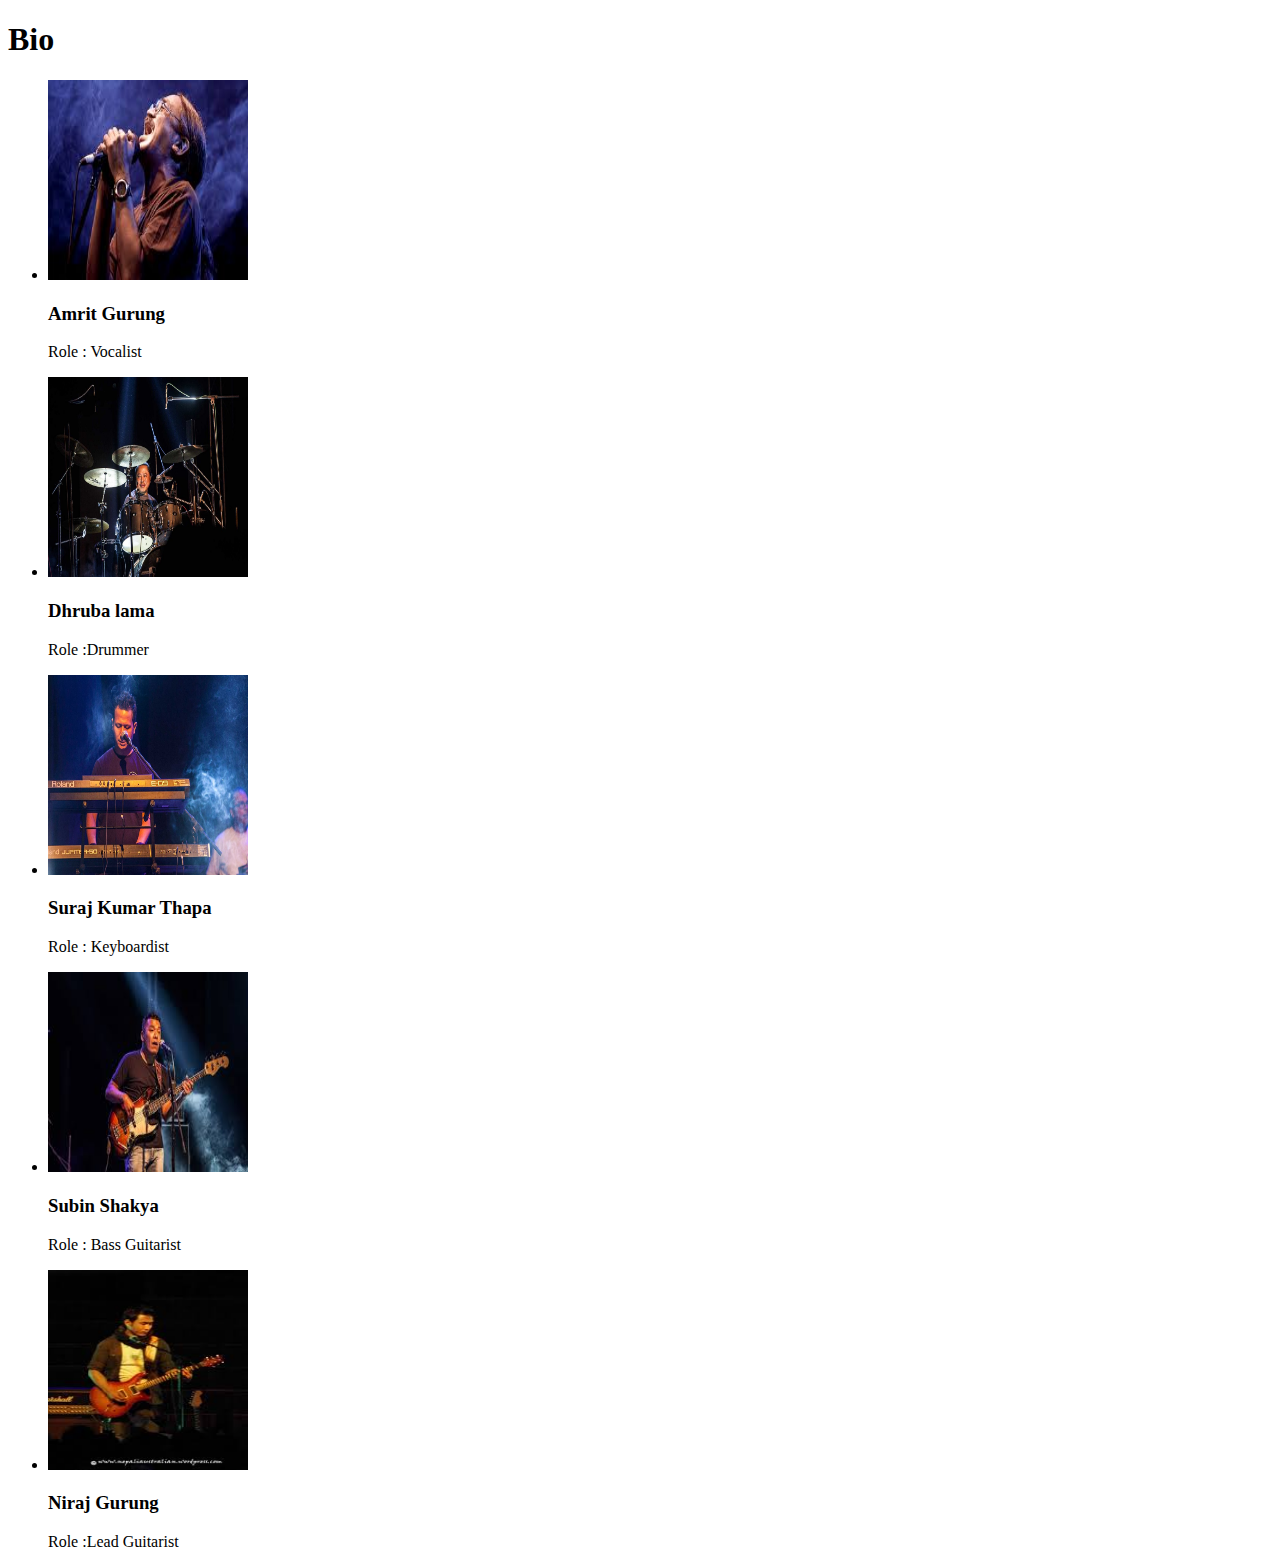
==== bio.html @ 3394d89d "Bio page finished" ====
<!DOCTYPE html>
<html lang="en">
<head>
    <meta charset="UTF-8">
    <meta name="viewport" content="width=device-width, initial-scale=1.0">
    <meta http-equiv="X-UA-Compatible" content="ie=edge">
    <title>Document</title>
</head>
<body>
    <h1>Bio</h1>
    <ul>
        <li>
            <img src="images/bandmembers/amritgurung.jpeg" alt="" width="200" height="200">
            <h3> Amrit Gurung </h3>
            <p> Role : Vocalist</p>
        </li>
        <li>
            <img src="images/bandmembers/dhrubalama.jpg" alt="" width="200" height="200">
            <h3> Dhruba lama </h3>
            <p> Role :Drummer </p>
        </li>
        <li>
            <img src="images/bandmembers/surajkumarthapa.jpg" alt="" width="200" height="200">
            <h3> Suraj Kumar Thapa </h3>
            <p> Role : Keyboardist </p>
        </li>
        <li>
            <img src="images/bandmembers/subinsakya.jpeg" alt="" width="200" height="200">
            <h3> Subin Shakya </h3>
            <p> Role : Bass Guitarist</p>
        </li>
        <li>
            <img src="images/bandmembers/nirajgurung.jpeg" alt="" width="200" height="200">
            <h3> Niraj Gurung </h3>
            <p> Role :Lead Guitarist </p>
        </li>
    </ul>
    
</body>
</html>
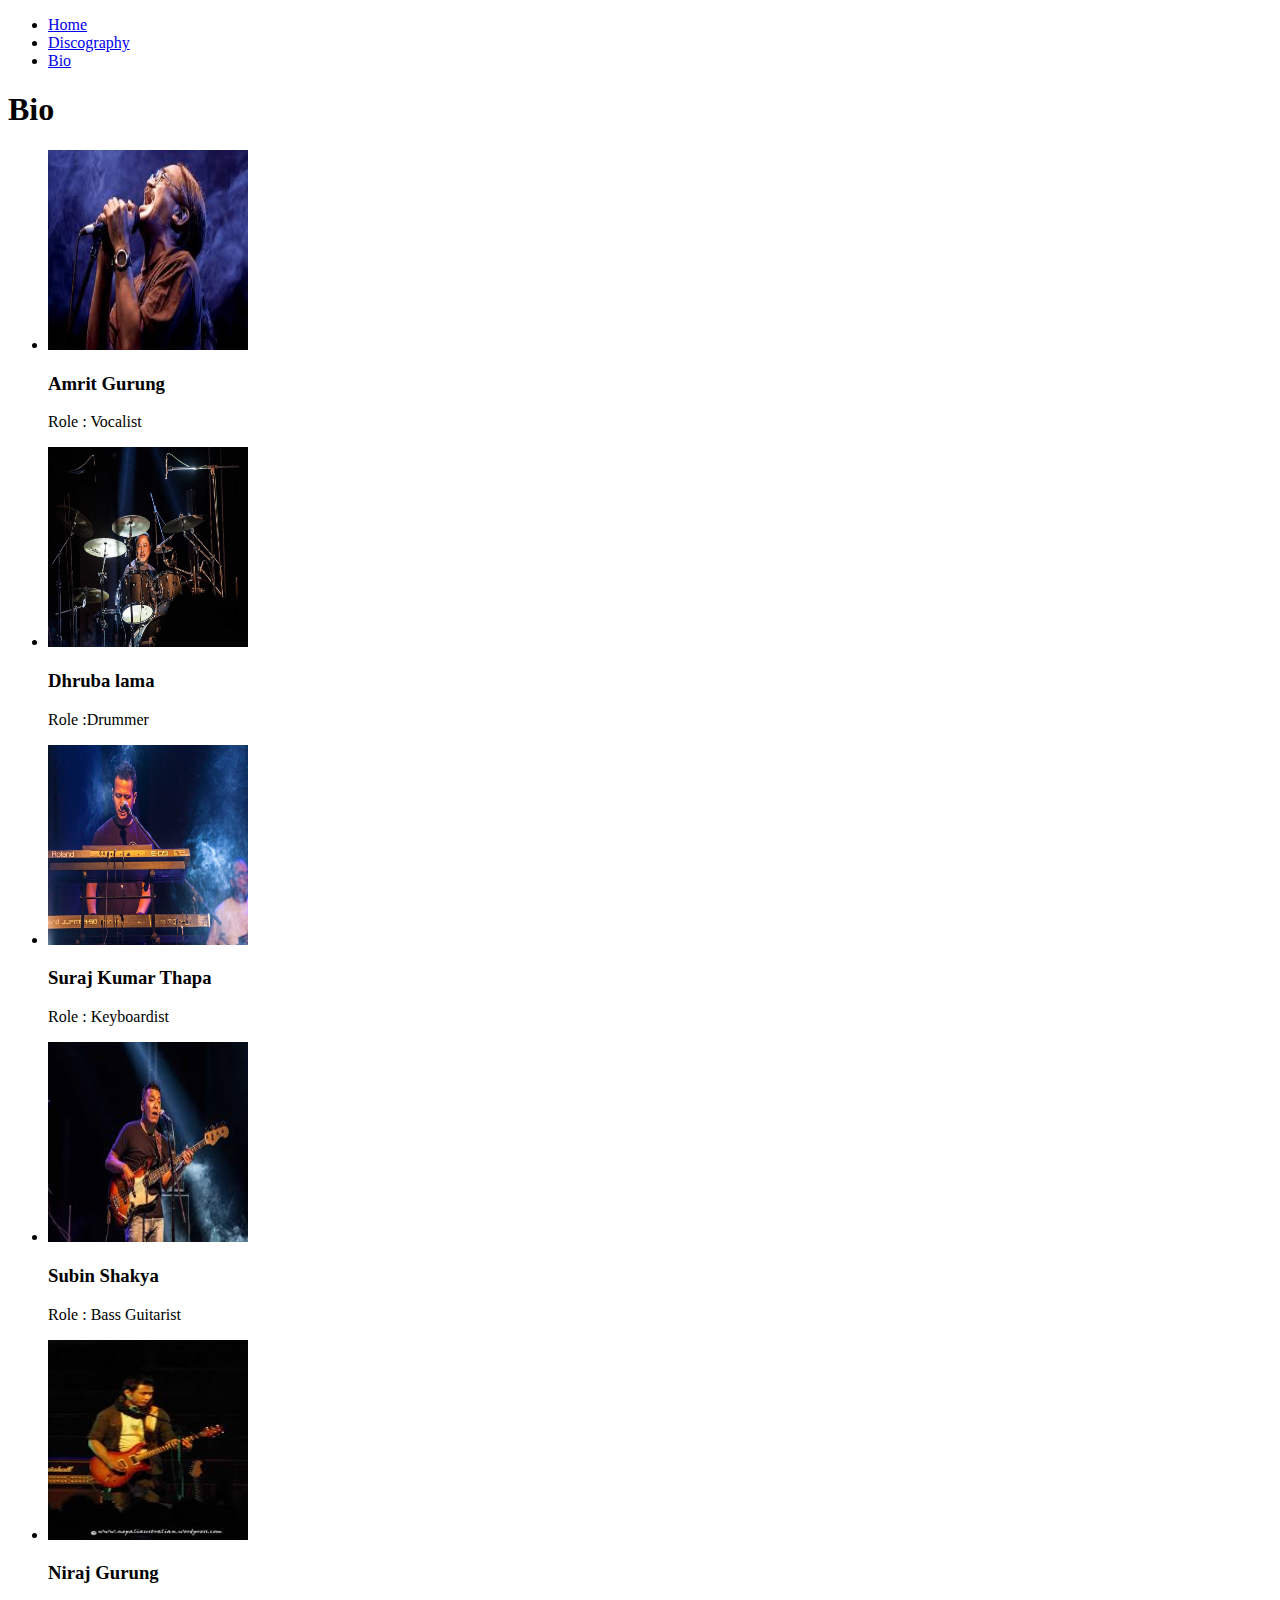
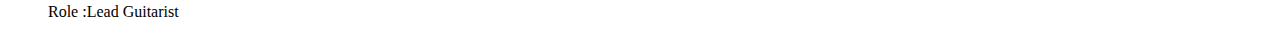
==== commit 70b10205: "Nav bar and Page title added" ====
--- a/bio.html
+++ b/bio.html
@@ -7,6 +7,11 @@
     <title>Document</title>
 </head>
 <body>
+    <ul>
+        <li><a href="index.html">Home</a></li>
+        <li><a href="discography.html">Discography</a></li>
+        <li><a href="bio.html">Bio</a></li>
+    </ul>
     <h1>Bio</h1>
     <ul>
         <li>
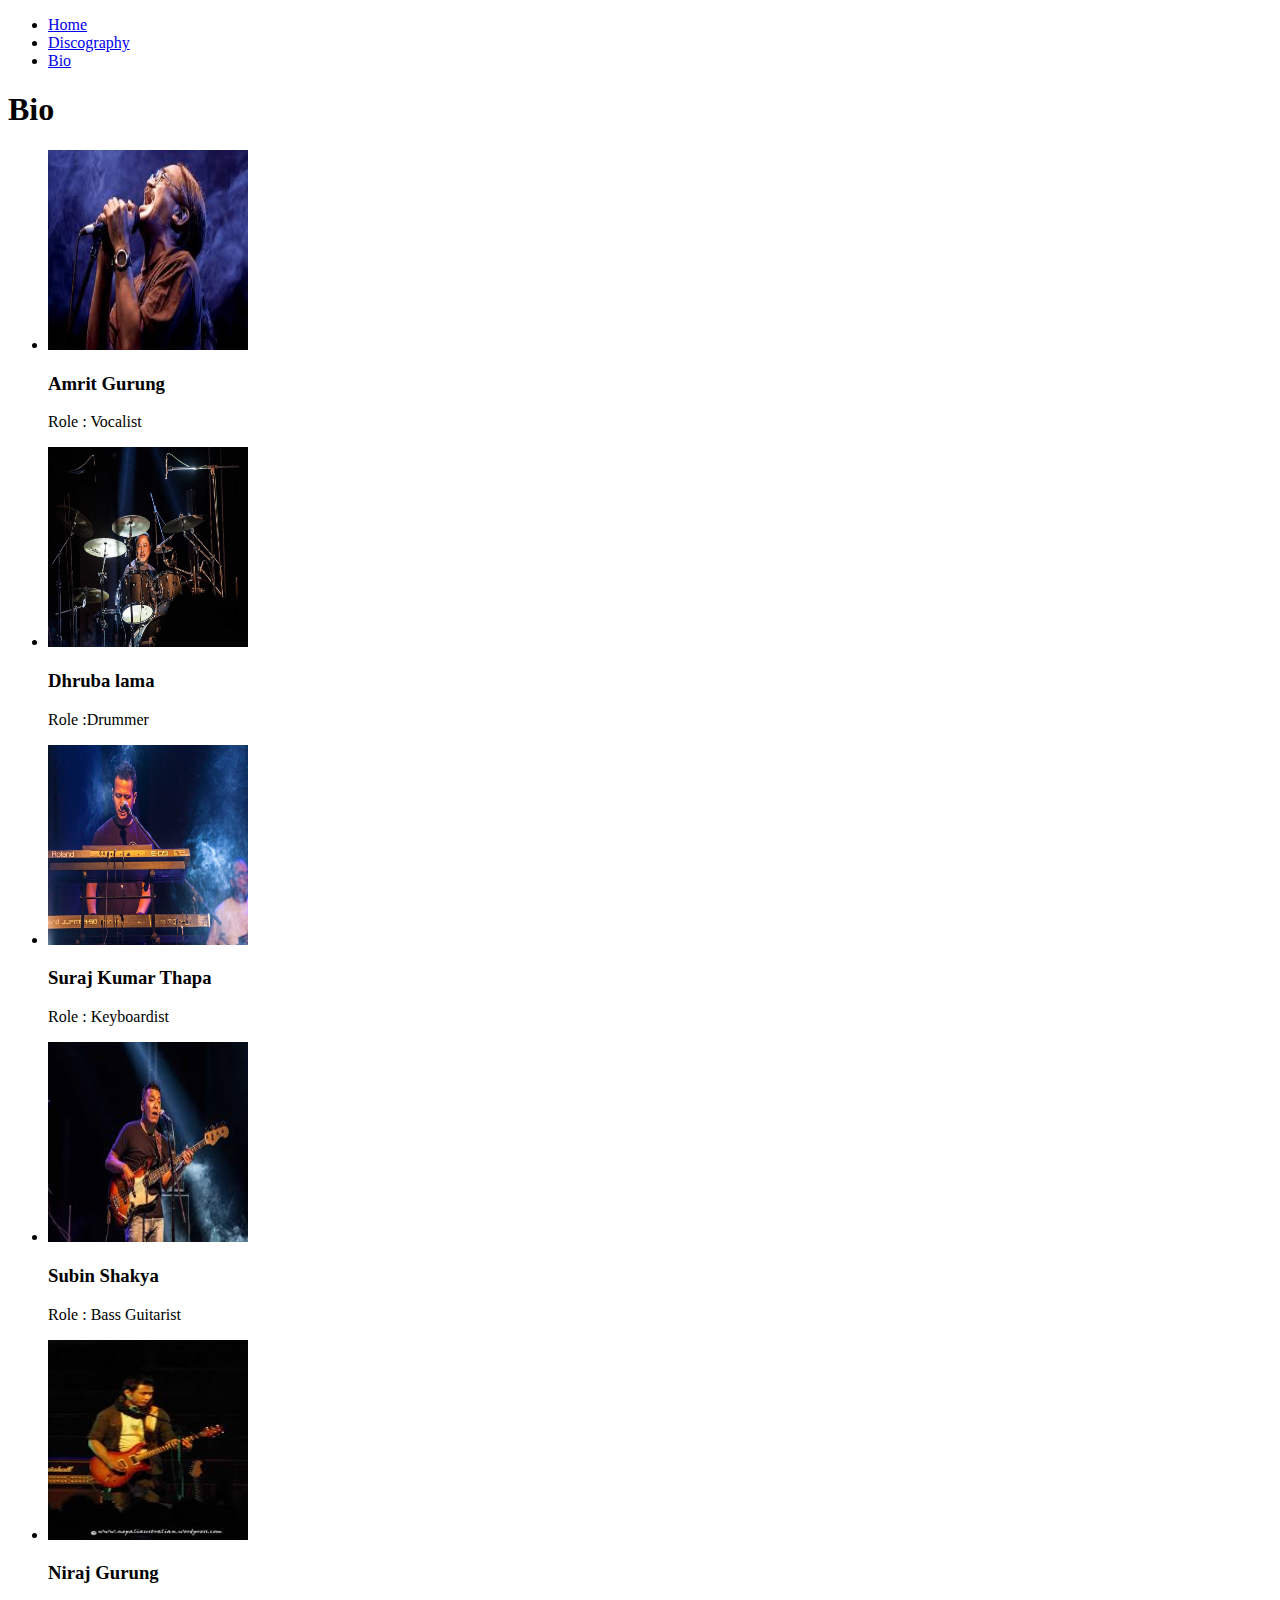
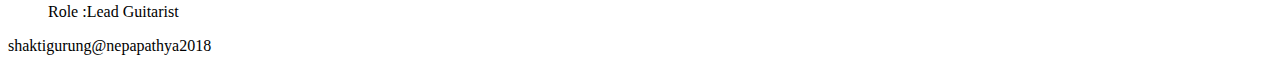
==== commit 73f64b9d: "HTML part is finished" ====
--- a/bio.html
+++ b/bio.html
@@ -39,7 +39,9 @@
             <h3> Niraj Gurung </h3>
             <p> Role :Lead Guitarist </p>
         </li>
-    </ul>
-    
+    </ul> 
 </body>
+<footer>
+        <p>shaktigurung@nepapathya2018</p>  
+</footer>
 </html>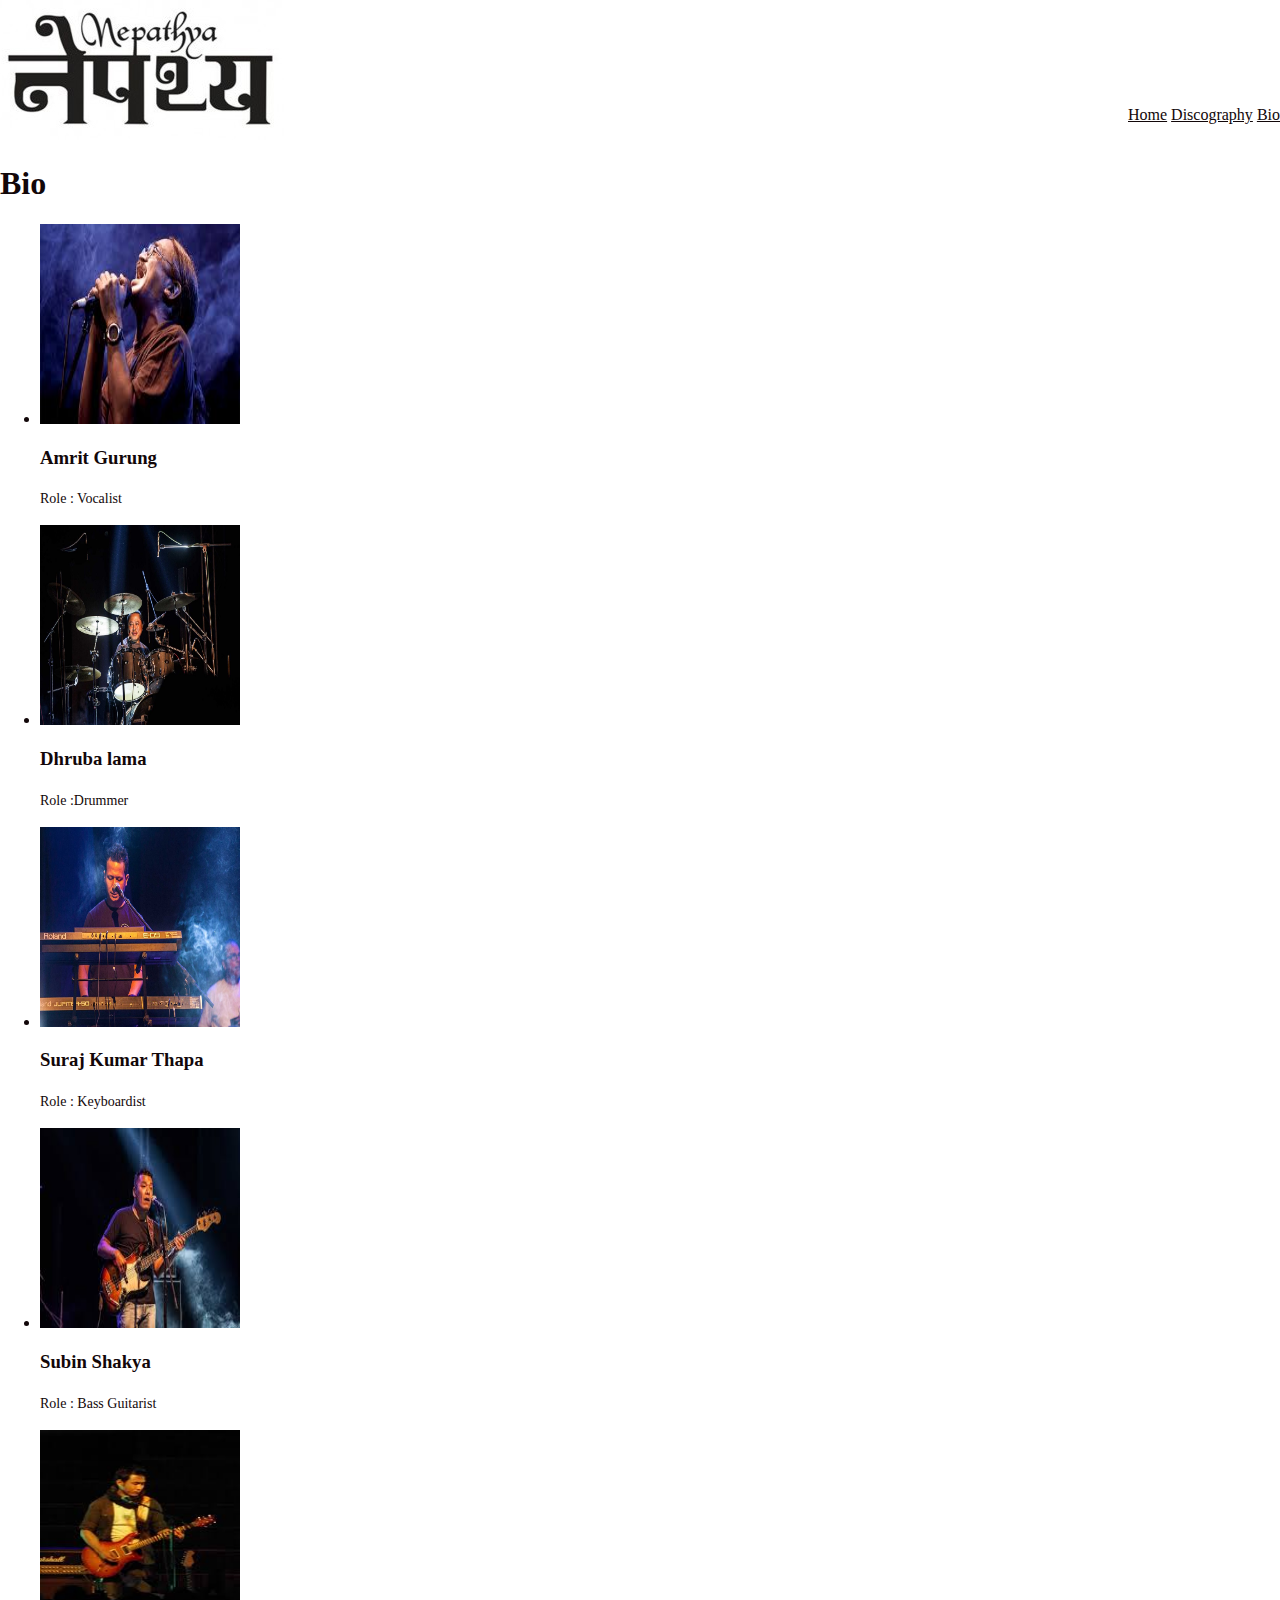
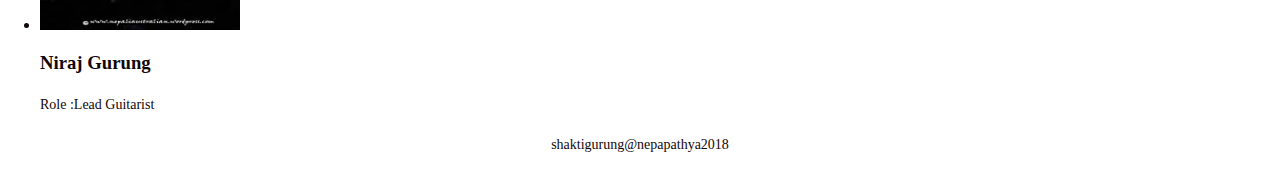
==== commit ba580adb: "Menu section done" ====
--- a/bio.html
+++ b/bio.html
@@ -4,16 +4,28 @@
     <meta charset="UTF-8">
     <meta name="viewport" content="width=device-width, initial-scale=1.0">
     <meta http-equiv="X-UA-Compatible" content="ie=edge">
+    <!--Bootstrap CDN-->
+    <link href="https://stackpath.bootstrapcdn.com/bootstrap/4.1.3/css/bootstrap.min.css" rel="stylesheet" integrity="sha384-MCw98/SFnGE8fJT3GXwEOngsV7Zt27NXFoaoApmYm81iuXoPkFOJwJ8ERdknLPMO" crossorigin="anonymous">
+    <!--Custom CSS-->
+    <link rel="stylesheet" href="css/main.css">
     <title>Document</title>
 </head>
 <body>
-    <ul>
-        <li><a href="index.html">Home</a></li>
-        <li><a href="discography.html">Discography</a></li>
-        <li><a href="bio.html">Bio</a></li>
-    </ul>
+    <div class="container">
+        <div class="row">
+                <nav>
+                    <div class="logo">
+                        <img src="images/Nepathya_logo.png" alt="Nepathya logo">
+                    </div>
+                    <ul class="menubar">
+                        <li><a href="index.html">Home</a></li>
+                        <li><a href="discography.html">Discography</a></li>
+                        <li><a href="bio.html">Bio</a></li>
+                    </ul>
+                </nav>
+            </div>
     <h1>Bio</h1>
-    <ul>
+    <ul class = "bio">
         <li>
             <img src="images/bandmembers/amritgurung.jpeg" alt="" width="200" height="200">
             <h3> Amrit Gurung </h3>
@@ -40,8 +52,9 @@
             <p> Role :Lead Guitarist </p>
         </li>
     </ul> 
+</div>
 </body>
-<footer>
+<footer class = "footer">
         <p>shaktigurung@nepapathya2018</p>  
 </footer>
 </html>--- a/css/main.css
+++ b/css/main.css
@@ -0,0 +1,86 @@
+/*
+====================================================
+||||||Shakti Gurung Custom Style Sheet |||||
+====================================================
+====================================================
+||||||Color Palette|||||
+====================================================
+pink:#B55E3A
+black:#120709
+Blue:#2216AE
+Dark-blue:#18106C
+lightblue:#7088D0
+====================================================
+||||||Fonts |||||
+====================================================
+font-family: 'Volkhov', serif;
+font-family: 'Nanum Myeongjo', serif;
+font-family: 'PT Mono', monospace;
+/*====================================================
+||||||HTML and Body |||||
+====================================================
+*/
+
+html,
+body {
+    padding: 0;
+    margin: 0;
+}
+
+body {
+    color: #120709;
+    background-color: #fff;
+}
+
+h1,
+h2,
+h3,
+h4,
+h5,
+h6 {
+   font-family: 'Volkhov', serif;
+}
+
+p {
+    font-family: 'Nanum Myeongjo', serif;
+    font-size: 14px;
+    font-weight: 400;
+    line-height: 24px;
+}
+/*====================================================
+||||| Logo and Menu|||||
+====================================================*/
+nav {
+    overflow: hidden;
+}
+.logo{
+    float: left;
+}
+.menubar{
+    float: right;
+}
+nav ul li {
+    list-style: none;
+    display: inline-block;
+    padding: 90px 0 0 0;
+    
+}
+.menubar a{
+    color:#120709;
+}
+.menubar a:hover{
+    color:#B55E3A;
+}
+/*====================================================
+||||| Main|||||
+====================================================*/
+.main img{
+    width: 100%;
+    height: 100%;
+}
+/*====================================================
+||||| Footer |||||
+====================================================*/
+.footer{
+   text-align: center;
+}